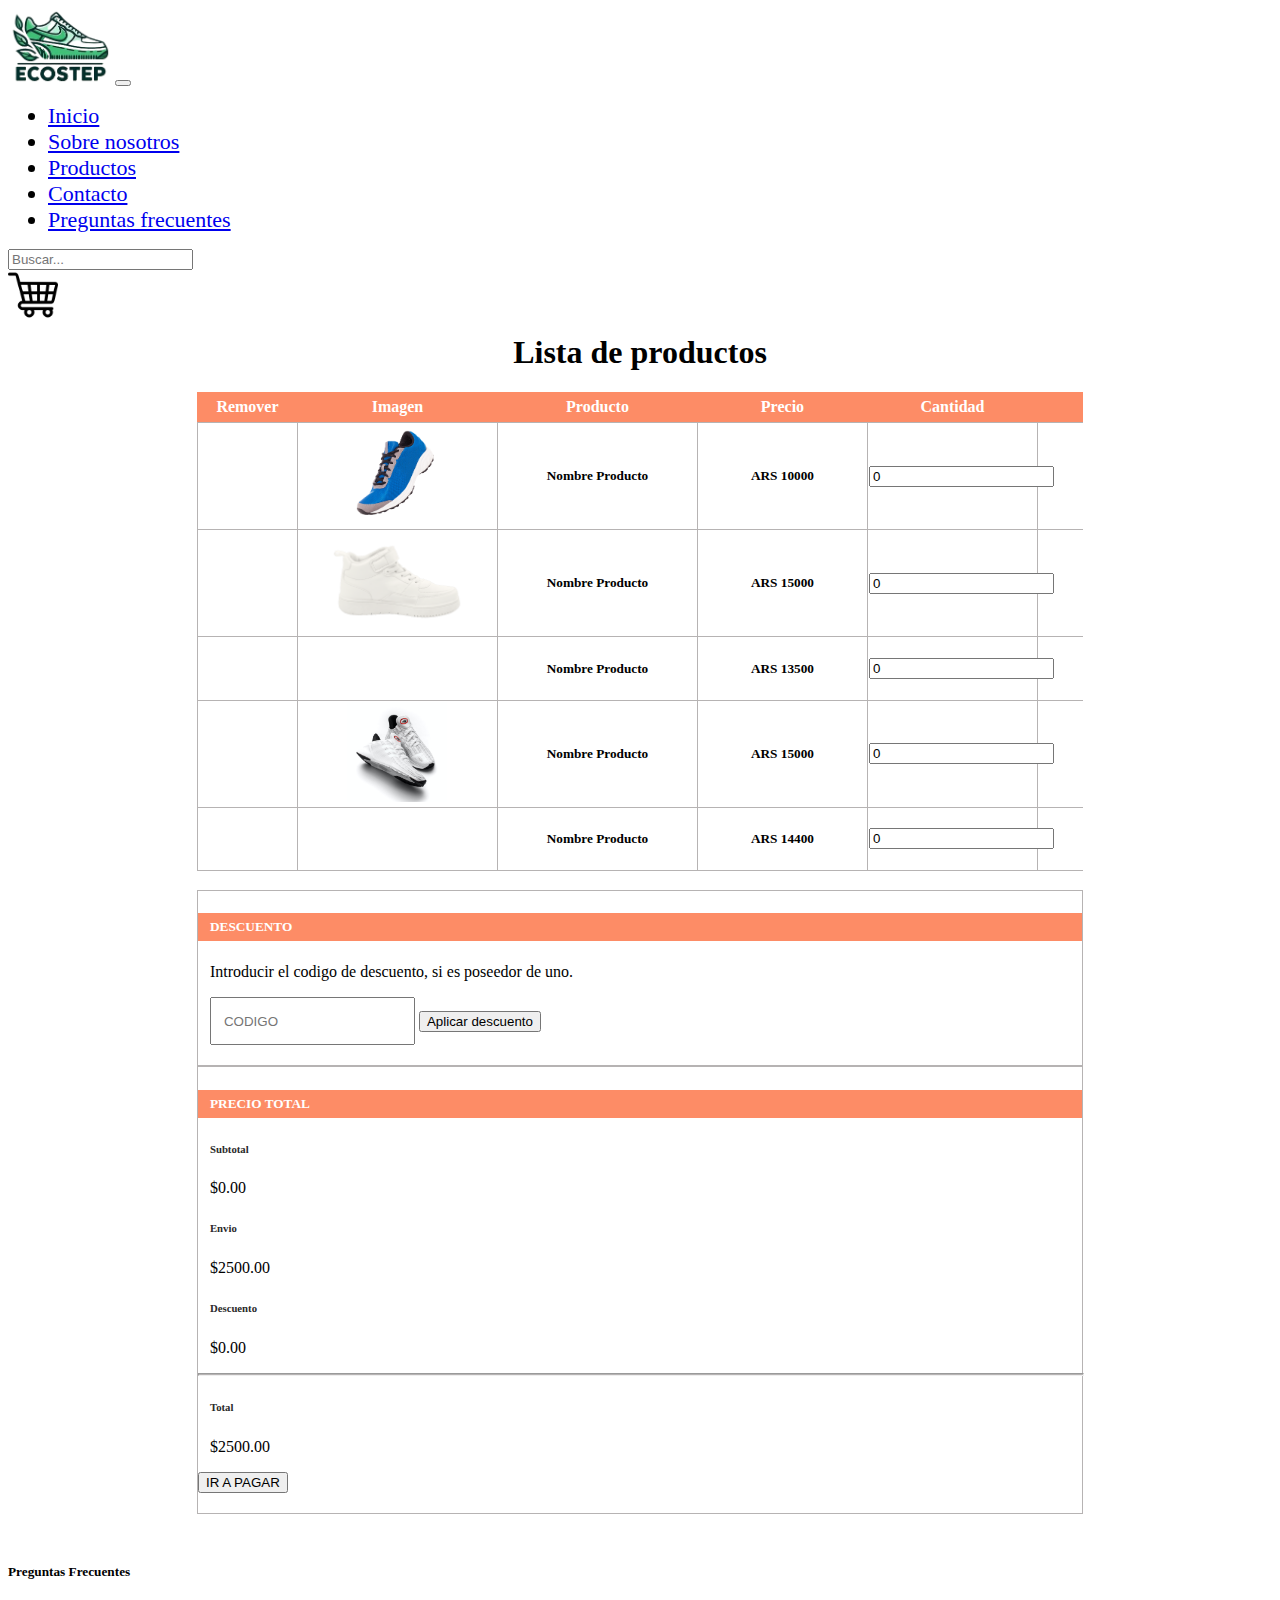
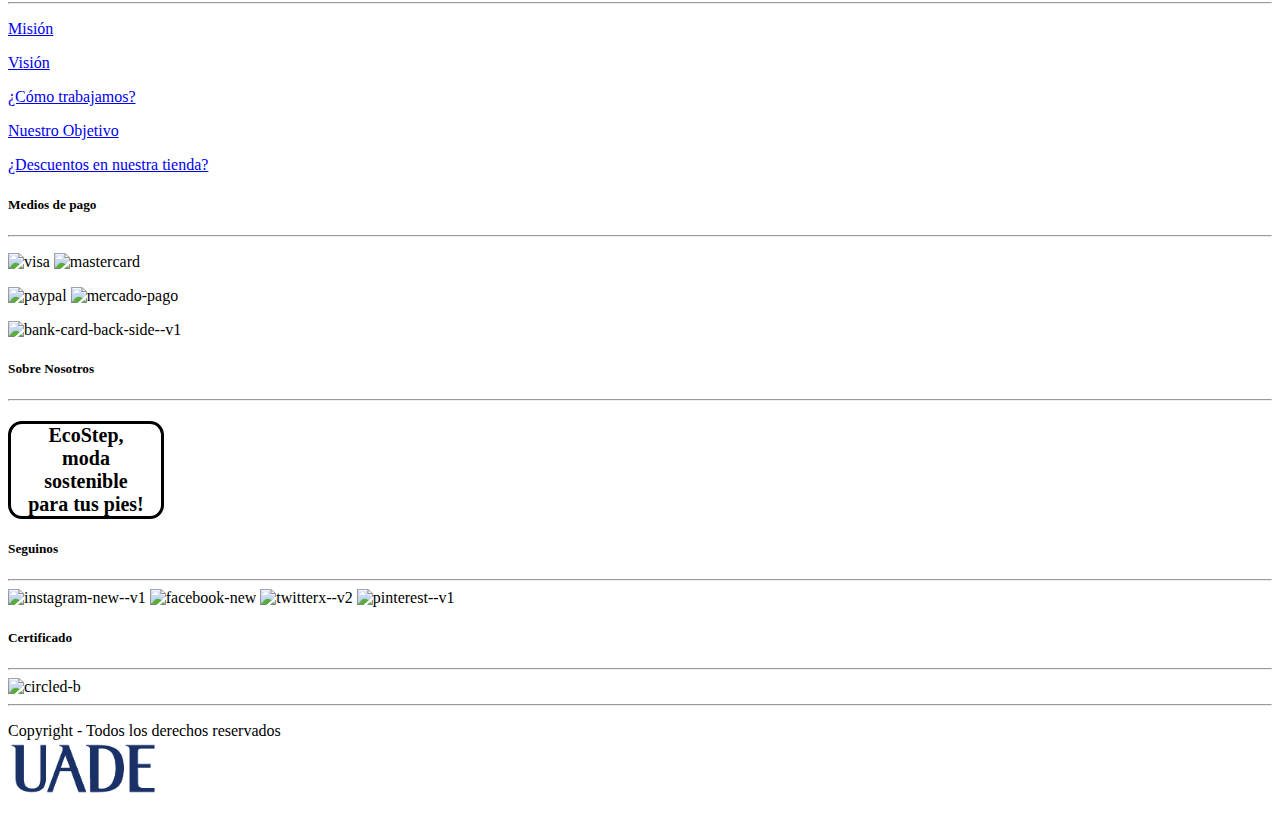
==== carrito.html @ 8e834cc4 "V1.0" ====
<!DOCTYPE html>
<html lang="en">
<head>
    <meta charset="UTF-8">
    <meta name="viewport" content="width=device-width, initial-scale=1.0">
    <script src="https://kit.fontawesome.com/725bca3de6.js" crossorigin="anonymous"></script>
    <link href="https://cdn.jsdelivr.net/npm/bootstrap@5.3.2/dist/css/bootstrap.min.css" rel="stylesheet" integrity="sha384-T3c6CoIi6uLrA9TneNEoa7RxnatzjcDSCmG1MXxSR1GAsXEV/Dwwykc2MPK8M2HN" crossorigin="anonymous">
    <script src="https://cdn.jsdelivr.net/npm/bootstrap@5.3.2/dist/js/bootstrap.bundle.min.js" integrity="sha384-C6RzsynM9kWDrMNeT87bh95OGNyZPhcTNXj1NW7RuBCsyN/o0jlpcV8Qyq46cDfL" crossorigin="anonymous"></script>
    <link rel="stylesheet" href="css/estilo.css">
    <link rel="stylesheet" href="css/carrito.css">
    <title>EcoStep</title>
</head>
<body>
    <!-- NAVBAR -->
    <nav class="navbar navbar-expand-lg bg-body-tertiary sticky-top">
      <div class="container-fluid">
          <img class="navbar-brand" src="img/header_logo.png" alt="" style="height:75px; width: auto;">
        <button class="navbar-toggler" type="button" data-bs-toggle="collapse" data-bs-target="#navbarSupportedContent" aria-controls="navbarSupportedContent" aria-expanded="false" aria-label="Toggle navigation">
            <span class="navbar-toggler-icon"></span>
        </button>
          <div class="collapse navbar-collapse" id="navbarSupportedContent">
            <ul class="navbar-nav me-auto mb-2 mb-lg-0">
              <li class="nav-item">
                <a class="nav-link active" aria-current="page" href="index.html#">Inicio</a>
              </li>
              <li class="nav-item">
                <a class="nav-link active" aria-current="page" href="index.html#nosotros">Sobre nosotros</a>
              </li>
              <li class="nav-item">
                <a class="nav-link active" aria-current="page" href="index.html#productos">Productos</a>
              </li>
              <li class="nav-item">
                <a class="nav-link active" aria-current="page" href="newsletter.html">Contacto</a>
              </li>
              <li class="nav-item">
                <a class="nav-link active" aria-current="page" href="faq.html">Preguntas frecuentes</a>
              </li>
            </ul>
            <form class="d-flex" role="search">
              <input class="form-control me-2" type="search" placeholder="Buscar..." aria-label="Search">
            </form>
            <div>
                <a href="carrito.html" ><img  style="height: 50px; width: auto;" src="img/Carrito.png" alt="" id="icono_carrito"></a>
            </div>
          </div>
        </div>
      </nav>

      <h1 class="faq-titulo">Lista de productos</h1>
      <section id="contenedorCarrito" class="contenedor my-5">
        <table width="100%">
            <thead>
                <tr>
                    <td>Remover</td>
                    <td>Imagen</td>
                    <td>Producto</td>
                    <td>Precio</td>
                    <td>Cantidad</td>
                    <td>Total</td>
                </tr>
            </thead>
            <tbody>
                <tr class="producto">
                    <td>
                        <a href="#" id="eliminar"><i class="fas fa-trash-alt"></i></a>
                        <td><img src="img/Producto_1.png" alt=""></td>
                        <td><h5>Nombre Producto</h5></td>
                        <td><h5>ARS <span id="precio">10000</span></h5></td>
                        <td><input class="w-25 pl-1" id="cantProducto" value="0" type="number"></td>
                        <td><h5 id="total">$100</h5></td>
                    </td>
                </tr>
              <tr class="producto">
                <td >
                    <a href="#" id="eliminar"><i class="fas fa-trash-alt"></i></a>
                    <td><img src="img/Producto_2.png" alt=""></td>
                    <td><h5>Nombre Producto</h5></td>
                    <td><h5>ARS <span id="precio">15000</span></h5></td>
                    <td><input class="w-25 pl-1" id="cantProducto" value="0" type="number"></td>
                    <td><h5 id="total">$100</h5></td>
                </td>
            </tr>
          <tr class="producto">
            <td>
                <a href="#" id="eliminar"><i class="fas fa-trash-alt"></i></a>
                <td><img src="img/Producto_3.jpg" alt=""></td>
                <td><h5>Nombre Producto</h5></td>
                <td><h5>ARS <span id="precio">13500</span></h5></td>
                <td><input class="w-25 pl-1" id="cantProducto" value="0" type="number"></td>
                <td><h5 id="total">$100</h5></td>
            </td>
        </tr>
        <tr class="producto">
          <td>
              <a href="#" id="eliminar"><i class="fas fa-trash-alt"></i></a>
              <td><img src="img/Producto_4.jpg" alt=""></td>
              <td><h5>Nombre Producto</h5></td>
              <td><h5>ARS <span id="precio">15000</span></h5></td>
              <td><input class="w-25 pl-1" id="cantProducto" value="0" type="number"></td>
              <td><h5 id="total">$100</h5></td>
          </td>
      </tr>
      <tr class="producto">
        <td>
            <a href="#" id="eliminar"><i class="fas fa-trash-alt"></i></a>
            <td><img src="img/Producto_5.jpg" alt=""></td>
            <td><h5>Nombre Producto</h5></td>
            <td><h5>ARS <span id="precio">14400</span></h5></td>
            <td><input class="w-25 pl-1" id="cantProducto" value="0" type="number"></td>
            <td><h5 id="total">$100</h5></td>
        </td>
    </tr>
            </tbody>
        </table>
      </section>
      <section id="fondoCarrito" class="contenedor">
        <div class="row">
            <div class="cupon col-lg-6 col-md-6 col-12 mb-4">
                <div>
                    <h5>DESCUENTO</h5>
                    <p>Introducir el codigo de descuento, si es poseedor de uno.</p>
                    <input type="text" placeholder="CODIGO" id="codigoDescuento">
                    <button id="aplicarDescuento">Aplicar descuento</button>
                </div>
            </div>
            <div class="total col-lg-6 col-md-6 col-12">
                <div class="Secciontotal">
                    <h5>PRECIO TOTAL</h5>
                    <div class="d-flex justify-content-between">
                        <h6>Subtotal</h6>
                        <p id="subtotal">$215.00</p>
                    </div>
                    <div class="d-flex justify-content-between">
                        <h6>Envio</h6>
                        <p id="envio">$215.00</p>
                    </div>
                    <div class="d-flex justify-content-between">
                      <h6>Descuento</h6>
                      <p id="descuento">$0.00</p>
                  </div>
                    <hr class="separador">
                    <div class="d-flex justify-content-between">
                        <h6>Total</h6>
                        <p id="precioFinal">$215.00</p>
                    </div>
                    <button class="mx-lg-auto">IR A PAGAR</button>
                </div>
            </div>
        </div>
      </section>
      <script src="js/carrito.js"></script>

      <!-- FOOTER -->
  <footer class="bg-light text-dark pt-0 pb-0">
    <div class="container text-center pt-5">
      <div class="row text-center text-md-start">
        <div class="col-md-3 col-lg-3 col-xl-3 mx-auto mt-3">
          <h5 class="mb-4 font-weight-bold text-primary">Preguntas Frecuentes</h5>
          <hr class="mb-4">
          <p>
            <a href="faq.html" class="text-dark">Misión</a>
          </p>
          <p>
            <a href="faq.html" class="text-dark">Visión</a>
          </p>
          <p>
            <a href="faq.html" class="text-dark">¿Cómo trabajamos?</a>
          </p>
          <p>
            <a href="faq.html" class="text-dark">Nuestro Objetivo</a>
          </p>
          <p>
            <a href="faq.html" class="text-dark">¿Descuentos en nuestra tienda?</a>
          </p>
        </div>
        <div class="col-md-2 col-lg-2 col-xl-2 mx-auto mt-3">
          <h5 class="mb-4 font-weight-bold text-primary">Medios de pago</h5>
          <hr class="mb-4">
          <p>
            <img width="50" height="50" src="https://img.icons8.com/ios/50/visa.png" alt="visa"/>
            <img width="50" height="50" src="https://img.icons8.com/ios-filled/50/mastercard.png" alt="mastercard"/>
          </p>
          <p>
            <img width="50" height="50" src="https://img.icons8.com/ios/50/paypal.png" alt="paypal"/>
            <img width="48" height="48" src="https://img.icons8.com/color/48/mercado-pago.png" alt="mercado-pago"/>
          </p>
          <p>
            <img width="50" height="50" src="https://img.icons8.com/ios/50/bank-card-back-side--v1.png" alt="bank-card-back-side--v1"/>
          </p>
        </div>
        <div class="col-md-3 col-lg-2 col-xl-2 mx-auto mt-3">
          <h5 class="mb-4 font-weight-bold text-primary">Sobre Nosotros</h5>
          <hr class="mb-4">
          <p class="eslogan">EcoStep,<br>moda<br> sostenible <br> para tus pies!</p>
        </div>
        <div class="col-md-2 col-lg-2 col-xl-3 mx-auto mt-3">
          <h5 class="mb-4 font-weight-bold text-primary">Seguinos</h5>
          <hr class="mb-4">
          <img width="50" height="50" src="https://img.icons8.com/ios/50/instagram-new--v1.png" alt="instagram-new--v1"/>
          <img width="50" height="50" src="https://img.icons8.com/ios/50/facebook-new.png" alt="facebook-new"/>
          <img width="50" height="50" src="https://img.icons8.com/ios/50/twitterx--v2.png" alt="twitterx--v2"/>
          <img width="50" height="50" src="https://img.icons8.com/ios/50/pinterest--v1.png" alt="pinterest--v1"/>
        </div>
        <div class="col-md-2 col-lg-2 col-xl-2 mx-auto mt-3">
          <h5 class="mb-4 font-weight-bold text-primary">Certificado</h5>
          <hr class="mb-4">
          <img width="50" height="50" src="https://img.icons8.com/ios/50/circled-b.png" alt="circled-b"/>
        </div>
        <hr class="mb-4">
        <div class="text-center mb-2">
          <p>
            Copyright - Todos los derechos reservados<br>
            <img src="img/UADE.webp" alt="" style="width: 150px; height: auto;">
          </p>
        </div>
      </div>
    </div>
  </footer>
</body>
</html>
---- css/estilo.css ----
.carousel-inner {
    height: 0;
    padding-bottom: 25%;
  }
  
  .carousel-item {
    position: absolute !important;
    top: 0;
    right: 0;
    bottom: 0;
    left: 0;
  }
  .carousel-item img {
    height: 100%; 
    object-fit: cover; 
  }
.newsletter-titulo{
    text-align: center;
    margin-bottom: 20px;
}
.form-group{
    margin-bottom: 10px;
}
.nav-item{
    font-size: 22px;
    margin-right: 2mm;
}
.faq-titulo{
    text-align: center;
    margin-top: 10px;
}
.accordion{
    margin-left: 50mm; 
    margin-right: 50mm;
    margin-top: 5mm;
}
#nosotros{
    padding-top: 50px;
    margin-bottom: 50px;
}
.eslogan{
    border-radius: 14px;
    border: 3px solid #000;
    font-family: Inter;
    font-size: 20px;
    font-style: normal;
    font-weight: 600;
    text-align: center;
    width: 150px;
    height: auto;
}


@media screen and (max-width: 1000px){
.carousel-inner {
    padding-bottom: 50%;
}
#nosotros{
    padding-top: 20px;
}
.accordion{
    margin-left: 5mm; 
    margin-right: 5mm;
    margin-top: 5mm;
}
.eslogan{
    margin-left: auto;
    margin-right: auto;
}
#icono_carrito{
    margin-top: 10px;
    margin-left: 10px;
    width: 40px;
    cursor: pointer;
}
}
---- css/carrito.css ----
#icono_carrito{
    width: 50px;
    cursor: pointer;
}
.contenedor{
    margin-left: 50mm; 
    margin-right: 50mm;
    margin-top: 5mm;
}
#contenedorCarrito{
    overflow-x: auto;
}
#contenedorCarrito table{
    border-collapse: collapse;
    width: 100%;
    table-layout:fixed;
}
#contenedorCarrito table thead{
    font-weight: 700;
}
#contenedorCarrito table thead td{
    background-color: #fd8c66;
    color: #fff;
    border: none;
    padding: 6px 0;
}
#contenedorCarrito table td{
    border: 1px solid #b6b3b3;
    text-align: center;
}
#contenedorCarrito table td:nth-child(1){
    width: 100px;
}
#contenedorCarrito table td:nth-child(2){
    width: 200px;
}
#contenedorCarrito table td:nth-child(3){
    width: 200px;
}
#contenedorCarrito table td:nth-child(4),
#contenedorCarrito table td:nth-child(5),
#contenedorCarrito table td:nth-child(6){
    width: 170px;
}
#contenedorCarrito table tbody img{
    width: auto;
    height: 100px;
    object-fit: contain;
}
#contenedorCarrito table tbody i{
    color: #b6b3b3;
}
#fondoCarrito .cupon>div,
#fondoCarrito .total>div{
    border: 1px solid #b6b3b3;
}
#fondoCarrito .cupon h5,
#fondoCarrito .total h5{
    background-color: #fd8c66;
    color: #fff;
    border: none;
    padding: 6px 12px;
    font-weight: 700;
}
#fondoCarrito .cupon p,
#fondoCarrito .cupon input{
    padding: 0 12px;
}
#fondoCarrito .cupon input{
    height: 44px;
}
#fondoCarrito .cupon input{
    margin: 0 0 20px 12px;
}
#fondoCarrito .total div>div{
    padding: 0 12px;
}
#fondoCarrito .total h6{
    color: #2a2a2a;
}
.separador{
    background: #b6b3b3;
    width: 100%;
    height: 1px;
}
#fondoCarrito .total div>button{
    margin: 0 12px 20px 0;
    display: flex;
    justify-content: flex-end;
}
.Secciontotal{
    margin-bottom: 50px;
}
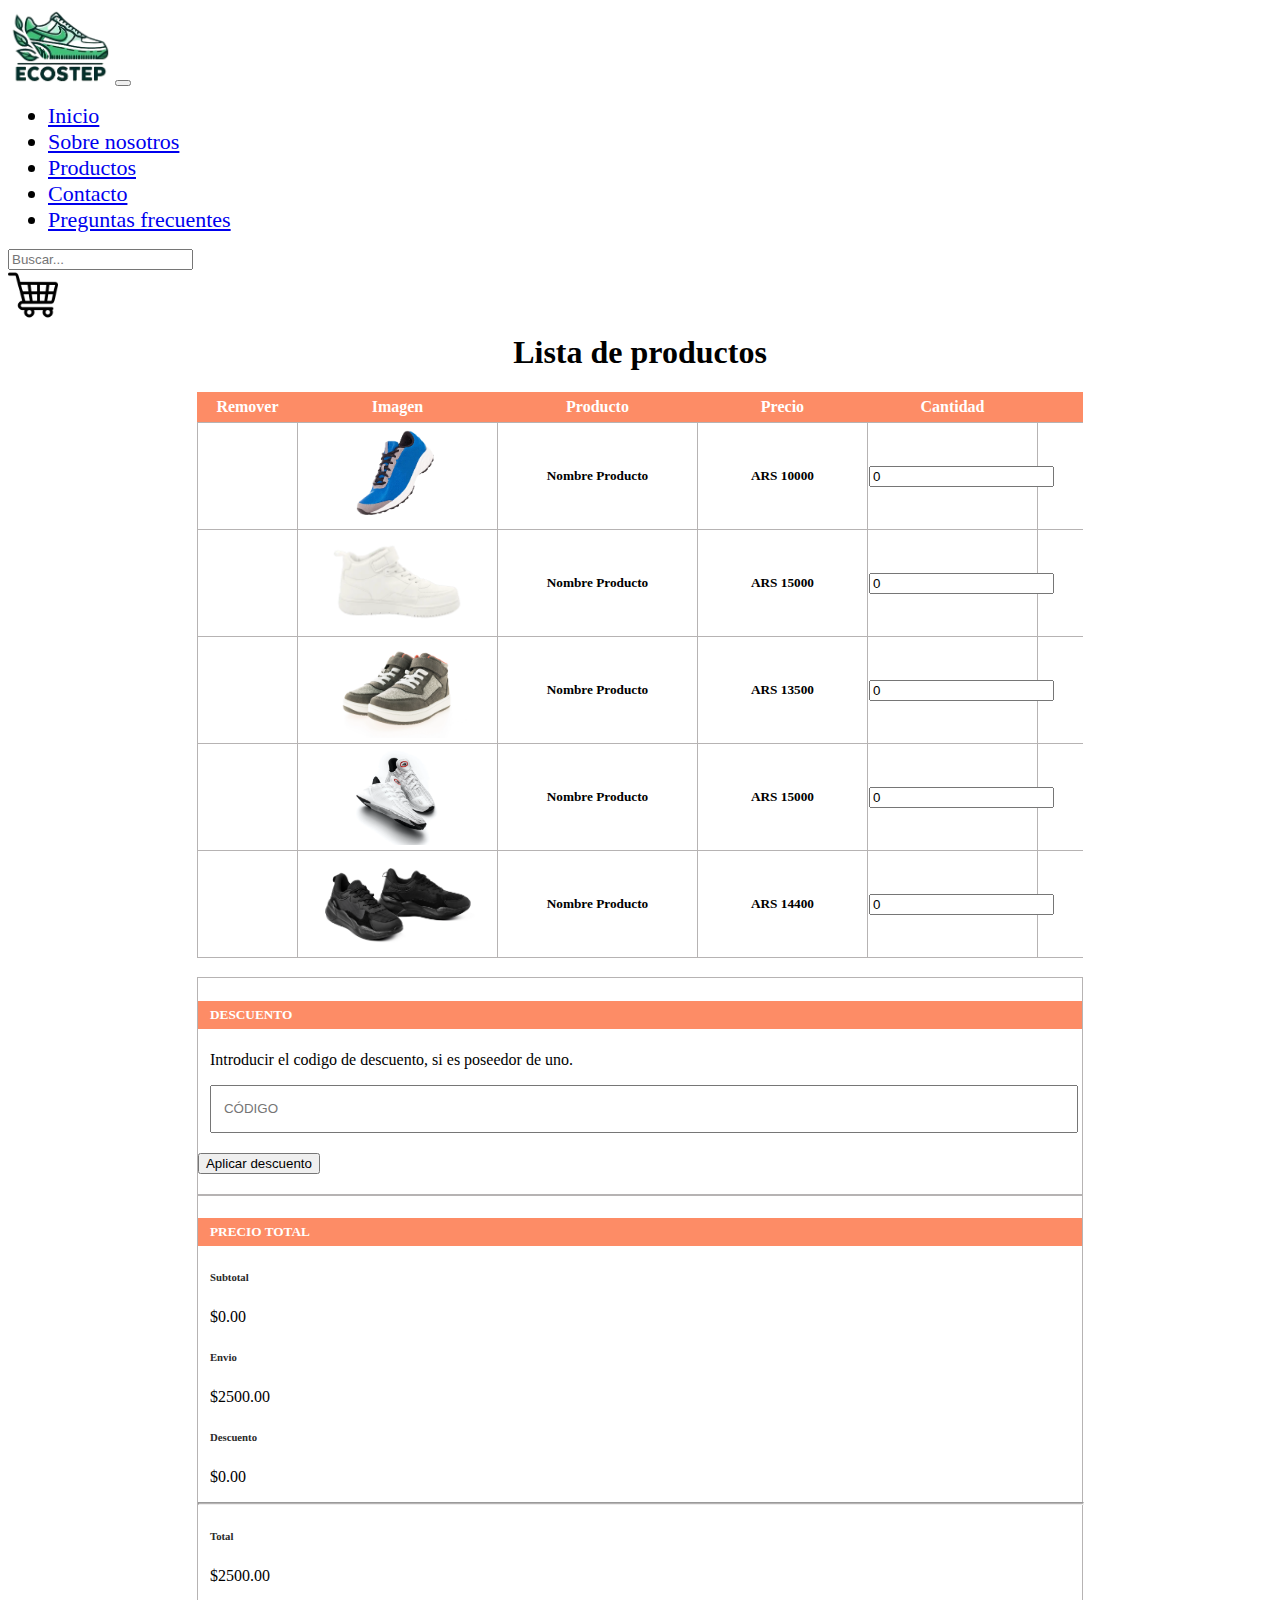
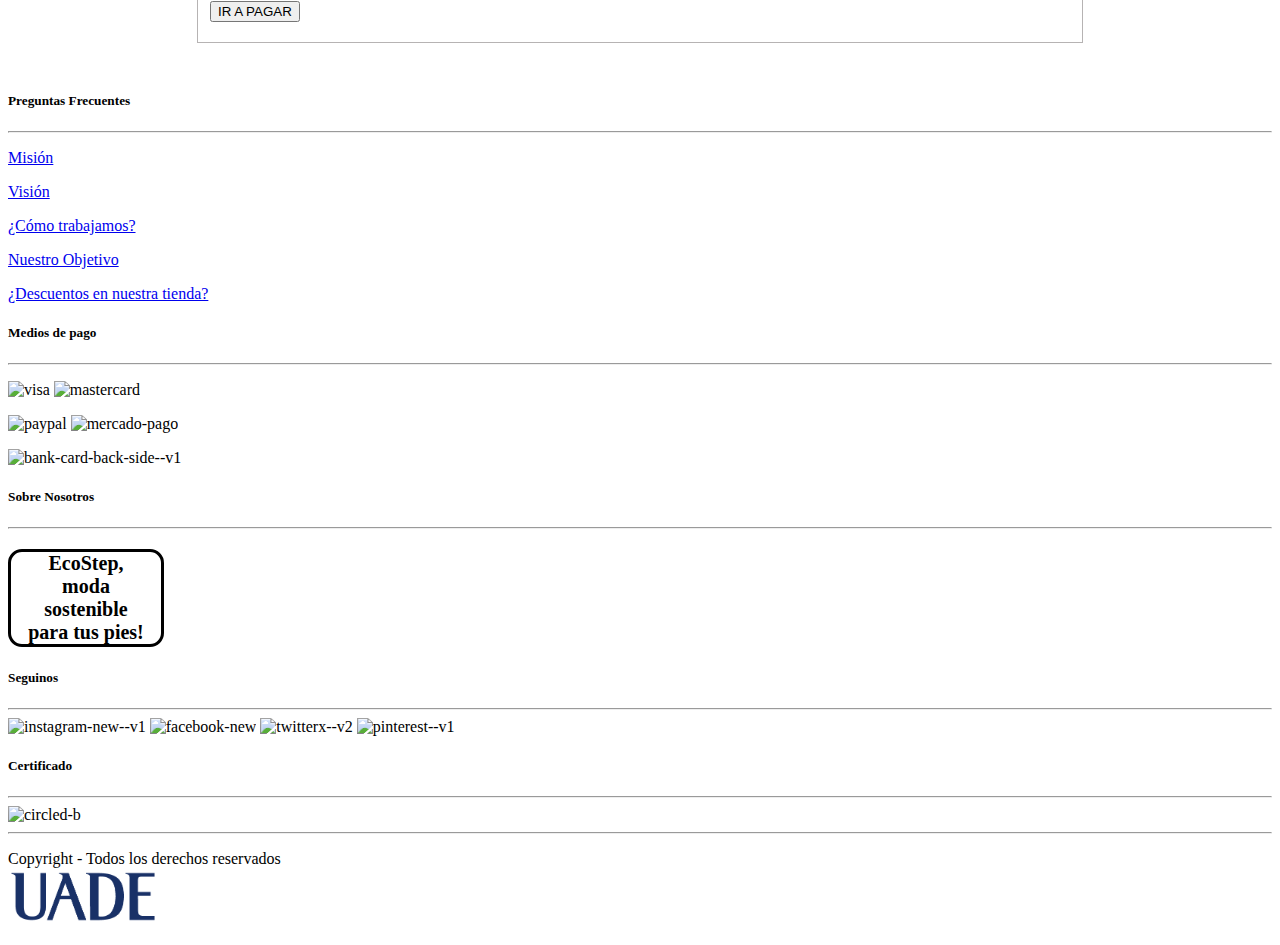
==== commit 5e59444f: "Solución responsive carrito" ====
--- a/carrito.html
+++ b/carrito.html
@@ -63,7 +63,7 @@
                 <tr class="producto">
                     <td>
                         <a href="#" id="eliminar"><i class="fas fa-trash-alt"></i></a>
-                        <td><img src="img/Producto_1.png" alt=""></td>
+                        <td><img src="img/Producto_1.webp" alt=""></td>
                         <td><h5>Nombre Producto</h5></td>
                         <td><h5>ARS <span id="precio">10000</span></h5></td>
                         <td><input class="w-25 pl-1" id="cantProducto" value="0" type="number"></td>
@@ -73,7 +73,7 @@
               <tr class="producto">
                 <td >
                     <a href="#" id="eliminar"><i class="fas fa-trash-alt"></i></a>
-                    <td><img src="img/Producto_2.png" alt=""></td>
+                    <td><img src="img/Producto_2.webp" alt=""></td>
                     <td><h5>Nombre Producto</h5></td>
                     <td><h5>ARS <span id="precio">15000</span></h5></td>
                     <td><input class="w-25 pl-1" id="cantProducto" value="0" type="number"></td>
@@ -83,7 +83,7 @@
           <tr class="producto">
             <td>
                 <a href="#" id="eliminar"><i class="fas fa-trash-alt"></i></a>
-                <td><img src="img/Producto_3.jpg" alt=""></td>
+                <td><img src="img/Producto_3.webp" alt=""></td>
                 <td><h5>Nombre Producto</h5></td>
                 <td><h5>ARS <span id="precio">13500</span></h5></td>
                 <td><input class="w-25 pl-1" id="cantProducto" value="0" type="number"></td>
@@ -93,7 +93,7 @@
         <tr class="producto">
           <td>
               <a href="#" id="eliminar"><i class="fas fa-trash-alt"></i></a>
-              <td><img src="img/Producto_4.jpg" alt=""></td>
+              <td><img src="img/Producto_4.webp" alt=""></td>
               <td><h5>Nombre Producto</h5></td>
               <td><h5>ARS <span id="precio">15000</span></h5></td>
               <td><input class="w-25 pl-1" id="cantProducto" value="0" type="number"></td>
@@ -103,7 +103,7 @@
       <tr class="producto">
         <td>
             <a href="#" id="eliminar"><i class="fas fa-trash-alt"></i></a>
-            <td><img src="img/Producto_5.jpg" alt=""></td>
+            <td><img src="img/Producto_5.webp" alt=""></td>
             <td><h5>Nombre Producto</h5></td>
             <td><h5>ARS <span id="precio">14400</span></h5></td>
             <td><input class="w-25 pl-1" id="cantProducto" value="0" type="number"></td>
@@ -119,8 +119,10 @@
                 <div>
                     <h5>DESCUENTO</h5>
                     <p>Introducir el codigo de descuento, si es poseedor de uno.</p>
-                    <input type="text" placeholder="CODIGO" id="codigoDescuento">
-                    <button id="aplicarDescuento">Aplicar descuento</button>
+                    <input type="text" placeholder="CÓDIGO" id="codigoDescuento">
+                    <div style="text-align: center;">
+                      <button class="mx-lg-auto" id="aplicarDescuento">Aplicar descuento</button>
+                    </div>
                 </div>
             </div>
             <div class="total col-lg-6 col-md-6 col-12">
@@ -143,7 +145,9 @@
                         <h6>Total</h6>
                         <p id="precioFinal">$215.00</p>
                     </div>
-                    <button class="mx-lg-auto">IR A PAGAR</button>
+                    <div style="text-align: center;">
+                      <button class="mx-lg-auto">IR A PAGAR</button>
+                    </div>
                 </div>
             </div>
         </div>
--- a/css/carrito.css
+++ b/css/carrito.css
@@ -68,10 +68,16 @@
 }
 #fondoCarrito .cupon input{
     height: 44px;
+    width: 95%;
 }
 #fondoCarrito .cupon input{
     margin: 0 0 20px 12px;
 }
+#fondoCarrito .cupon div>button{
+    display: flex;
+    margin: 0 12px 20px 0; 
+}
+
 #fondoCarrito .total div>div{
     padding: 0 12px;
 }
@@ -90,4 +96,18 @@
 }
 .Secciontotal{
     margin-bottom: 50px;
+}
+
+@media screen and (max-width: 1000px){
+    .contenedor{
+        margin-left: 5mm; 
+        margin-right: 5mm;
+        margin-top: 5mm;
+    }
+    #fondoCarrito .total div>button{
+        display: unset;
+    }
+    #fondoCarrito .cupon div>button{
+        display: unset;
+    }
 }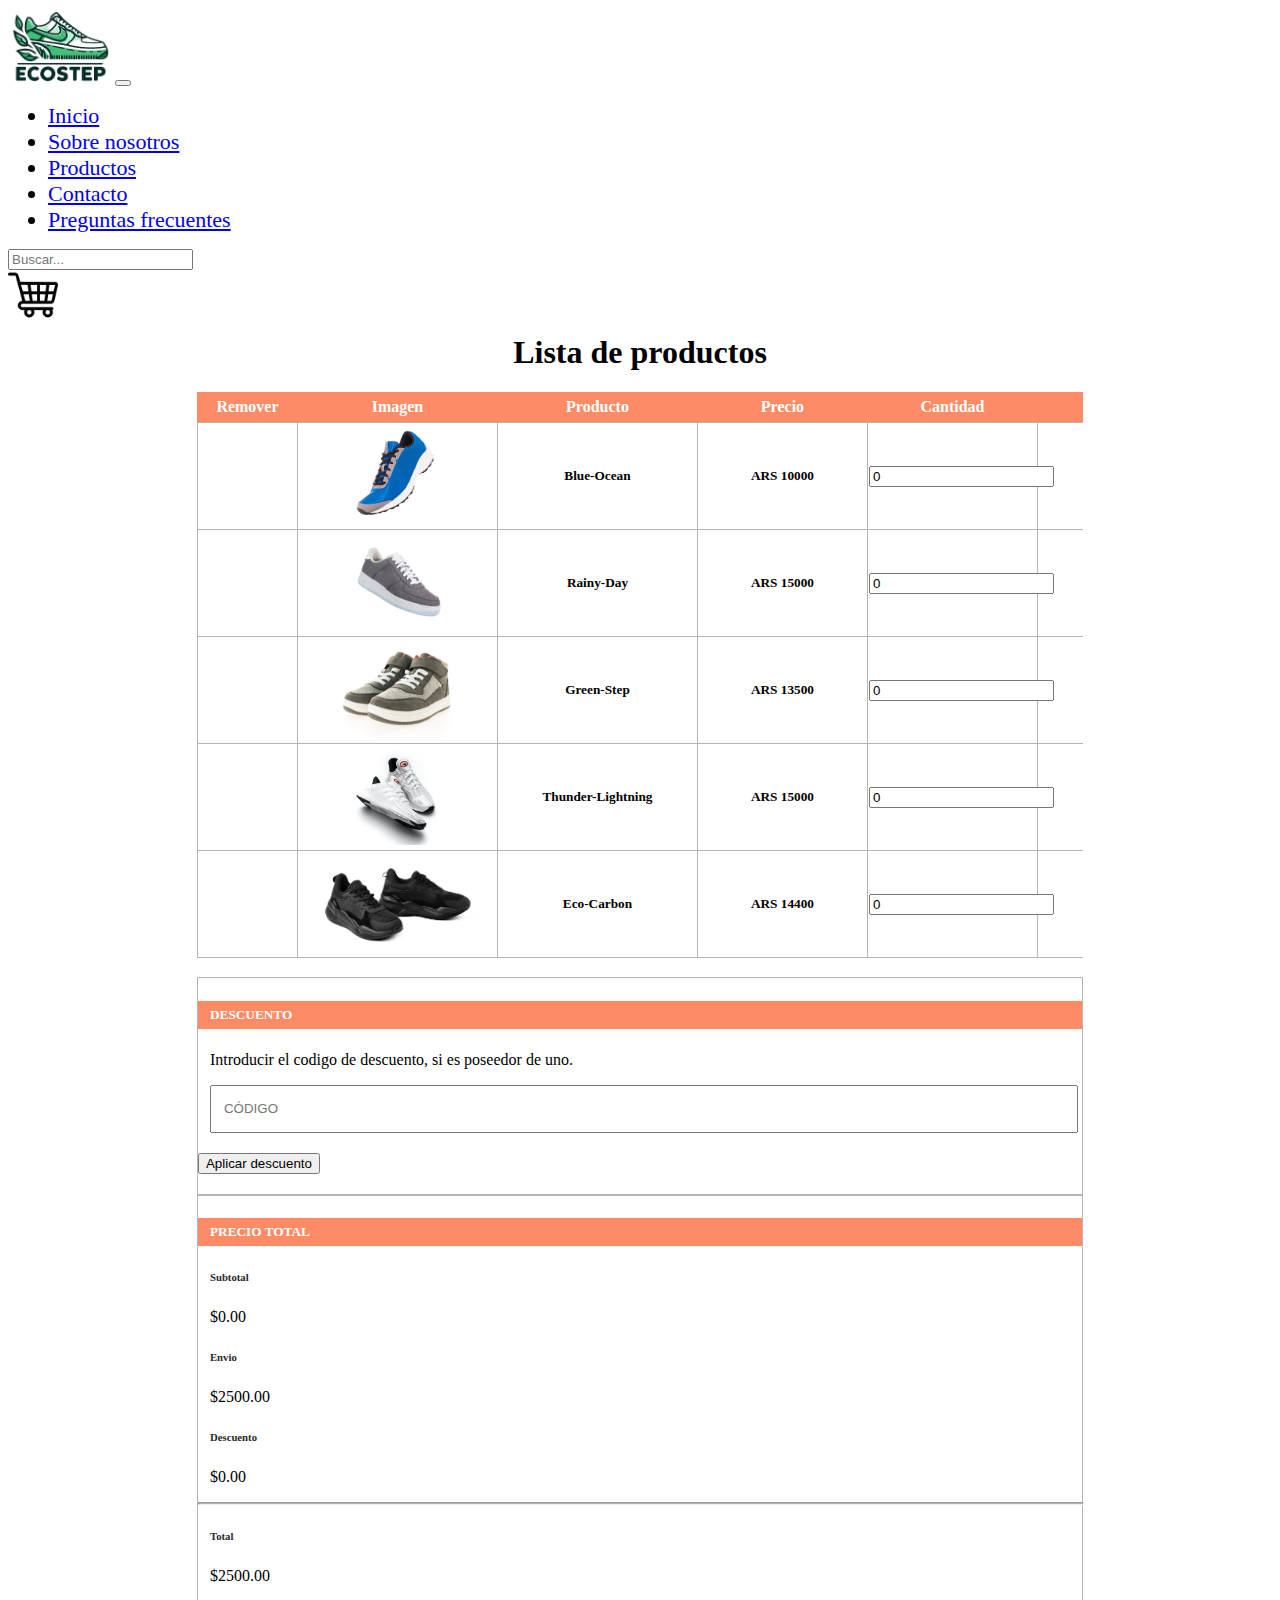
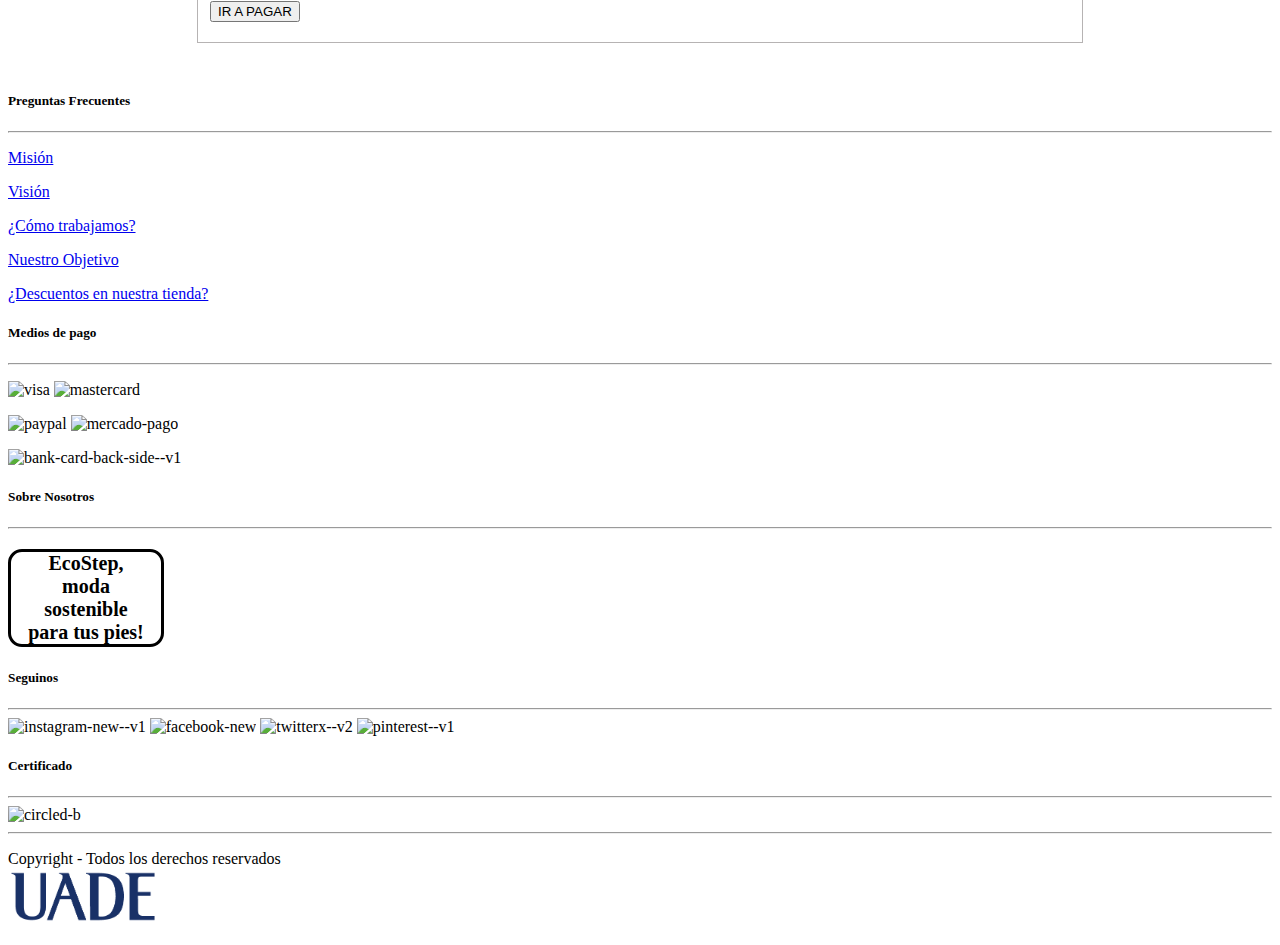
==== commit 9c93d124: "solución bugs y problemas de diseño" ====
--- a/carrito.html
+++ b/carrito.html
@@ -62,51 +62,71 @@
             <tbody>
                 <tr class="producto">
                     <td>
-                        <a href="#" id="eliminar"><i class="fas fa-trash-alt"></i></a>
+                        <a href="#" id="eliminar"><i class="fas fa-trash-alt fa-lg"></i></a>
                         <td><img src="img/Producto_1.webp" alt=""></td>
-                        <td><h5>Nombre Producto</h5></td>
+                        <td><h5>Blue-Ocean</h5></td>
                         <td><h5>ARS <span id="precio">10000</span></h5></td>
-                        <td><input class="w-25 pl-1" id="cantProducto" value="0" type="number"></td>
+                        <td>
+                          <i class="fa-solid fa-minus fa-lg"></i>
+                          <input class="w-25 pl-1" id="cantProducto" value="0" type="number">
+                          <i class="fa-solid fa-plus fa-lg"></i>
+                        </td>
                         <td><h5 id="total">$100</h5></td>
                     </td>
                 </tr>
               <tr class="producto">
                 <td >
-                    <a href="#" id="eliminar"><i class="fas fa-trash-alt"></i></a>
-                    <td><img src="img/Producto_2.webp" alt=""></td>
-                    <td><h5>Nombre Producto</h5></td>
+                    <a href="#" id="eliminar"><i class="fas fa-trash-alt fa-lg"></i></a>
+                    <td><img src="img/Producto_2.png" alt=""></td>
+                    <td><h5>Rainy-Day</h5></td>
                     <td><h5>ARS <span id="precio">15000</span></h5></td>
-                    <td><input class="w-25 pl-1" id="cantProducto" value="0" type="number"></td>
+                    <td>
+                      <i class="fa-solid fa-minus fa-lg"></i>
+                      <input class="w-25 pl-1" id="cantProducto" value="0" type="number">
+                      <i class="fa-solid fa-plus fa-lg"></i>
+                    </td>
                     <td><h5 id="total">$100</h5></td>
                 </td>
             </tr>
           <tr class="producto">
             <td>
-                <a href="#" id="eliminar"><i class="fas fa-trash-alt"></i></a>
+                <a href="#" id="eliminar"><i class="fas fa-trash-alt fa-lg"></i></a>
                 <td><img src="img/Producto_3.webp" alt=""></td>
-                <td><h5>Nombre Producto</h5></td>
+                <td><h5>Green-Step</h5></td>
                 <td><h5>ARS <span id="precio">13500</span></h5></td>
-                <td><input class="w-25 pl-1" id="cantProducto" value="0" type="number"></td>
+                <td>
+                  <i class="fa-solid fa-minus fa-lg"></i>
+                  <input class="w-25 pl-1" id="cantProducto" value="0" type="number">
+                  <i class="fa-solid fa-plus fa-lg"></i>
+                </td>
                 <td><h5 id="total">$100</h5></td>
             </td>
         </tr>
         <tr class="producto">
           <td>
-              <a href="#" id="eliminar"><i class="fas fa-trash-alt"></i></a>
+              <a href="#" id="eliminar"><i class="fas fa-trash-alt fa-lg"></i></a>
               <td><img src="img/Producto_4.webp" alt=""></td>
-              <td><h5>Nombre Producto</h5></td>
+              <td><h5>Thunder-Lightning</h5></td>
               <td><h5>ARS <span id="precio">15000</span></h5></td>
-              <td><input class="w-25 pl-1" id="cantProducto" value="0" type="number"></td>
+              <td>
+                <i class="fa-solid fa-minus fa-lg"></i>
+                <input class="w-25 pl-1" id="cantProducto" value="0" type="number">
+                <i class="fa-solid fa-plus fa-lg"></i>
+              </td>
               <td><h5 id="total">$100</h5></td>
           </td>
       </tr>
       <tr class="producto">
         <td>
-            <a href="#" id="eliminar"><i class="fas fa-trash-alt"></i></a>
+            <a href="#" id="eliminar"><i class="fas fa-trash-alt fa-lg"></i></a>
             <td><img src="img/Producto_5.webp" alt=""></td>
-            <td><h5>Nombre Producto</h5></td>
+            <td><h5>Eco-Carbon</h5></td>
             <td><h5>ARS <span id="precio">14400</span></h5></td>
-            <td><input class="w-25 pl-1" id="cantProducto" value="0" type="number"></td>
+            <td>
+              <i class="fa-solid fa-minus fa-lg"></i>
+              <input class="w-25 pl-1" id="cantProducto" value="0" type="number">
+              <i class="fa-solid fa-plus fa-lg"></i>
+            </td>
             <td><h5 id="total">$100</h5></td>
         </td>
     </tr>
@@ -146,7 +166,7 @@
                         <p id="precioFinal">$215.00</p>
                     </div>
                     <div style="text-align: center;">
-                      <button class="mx-lg-auto">IR A PAGAR</button>
+                      <button class="mx-lg-auto" id="botonPagar">IR A PAGAR</button>
                     </div>
                 </div>
             </div>
--- a/css/estilo.css
+++ b/css/estilo.css
@@ -36,8 +36,11 @@
     margin-top: 5mm;
 }
 #nosotros{
-    padding-top: 50px;
+    padding-top: 90px;
     margin-bottom: 50px;
+}
+#productos{
+    padding-top: 90px;
 }
 .eslogan{
     border-radius: 14px;
--- a/css/carrito.css
+++ b/css/carrito.css
@@ -97,6 +97,11 @@
 .Secciontotal{
     margin-bottom: 50px;
 }
+.fa-plus,
+.fa-minus{
+    cursor: pointer;
+}
+
 
 @media screen and (max-width: 1000px){
     .contenedor{
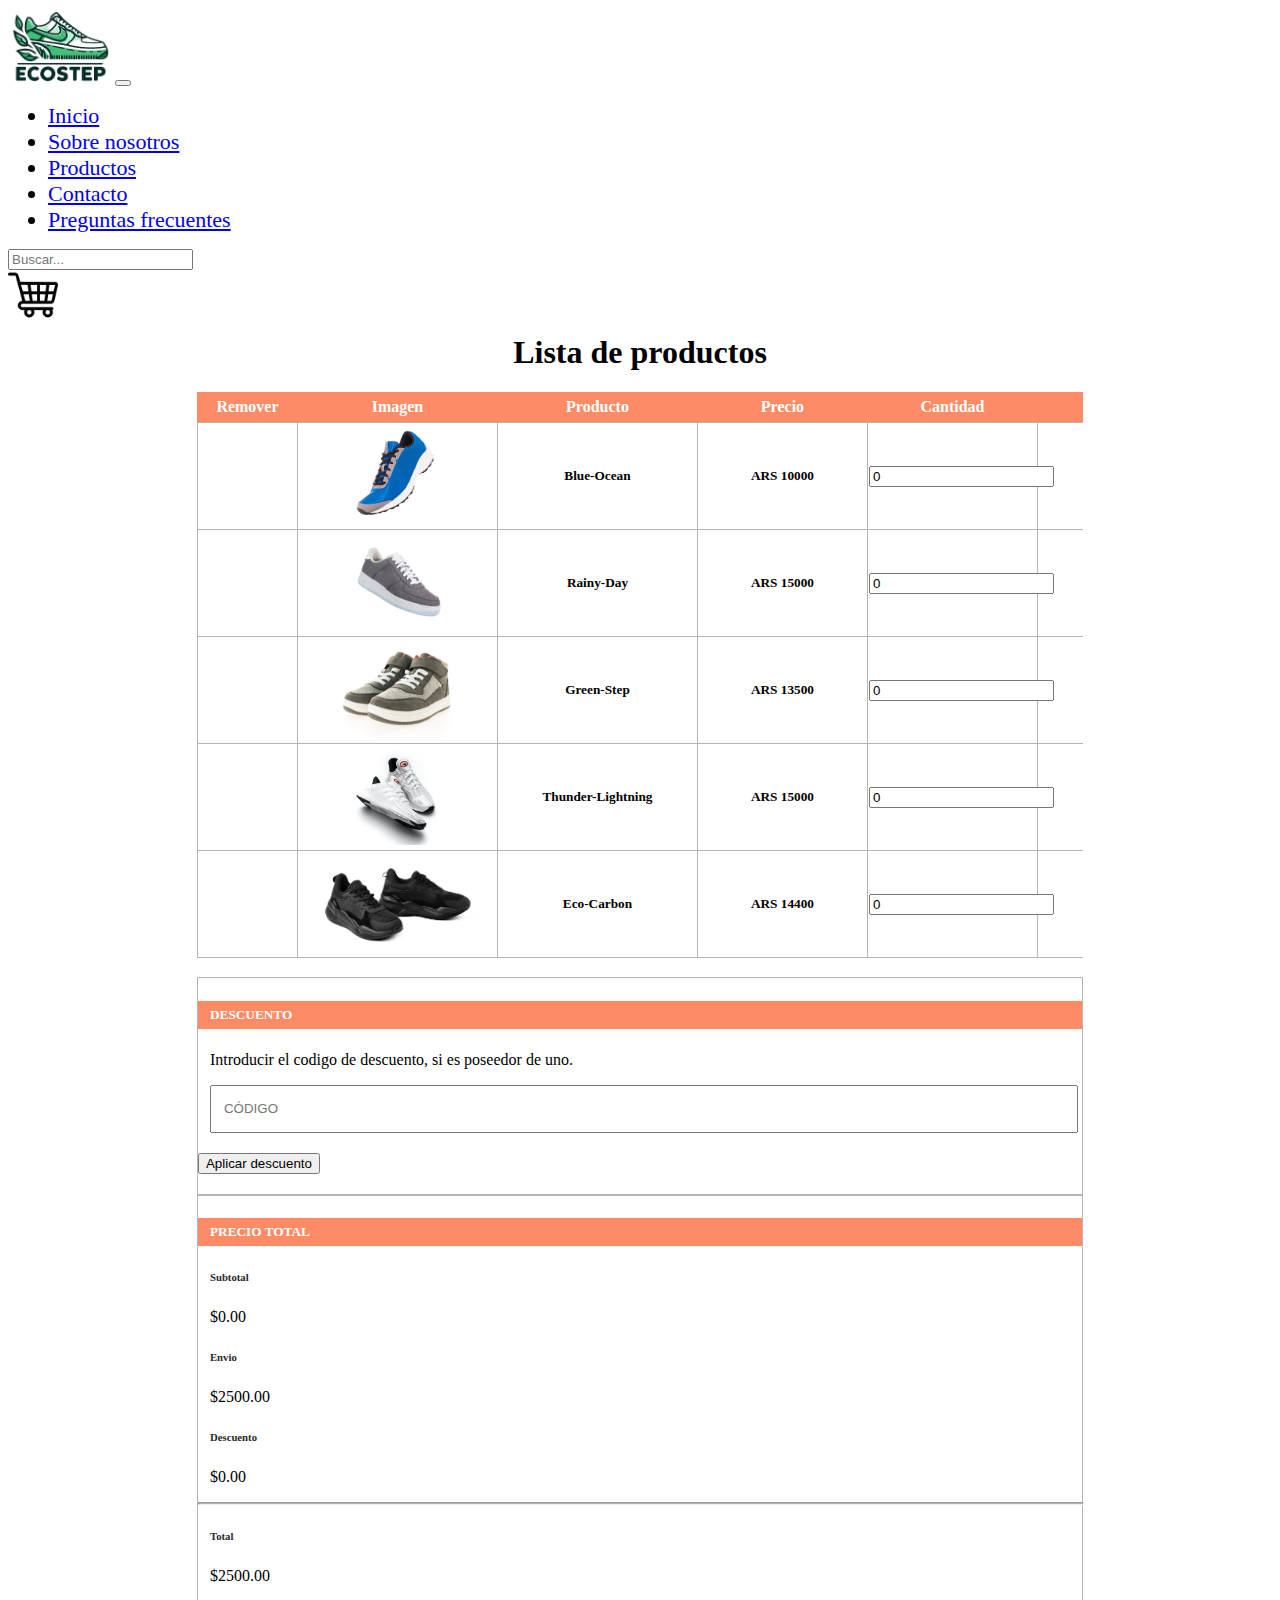
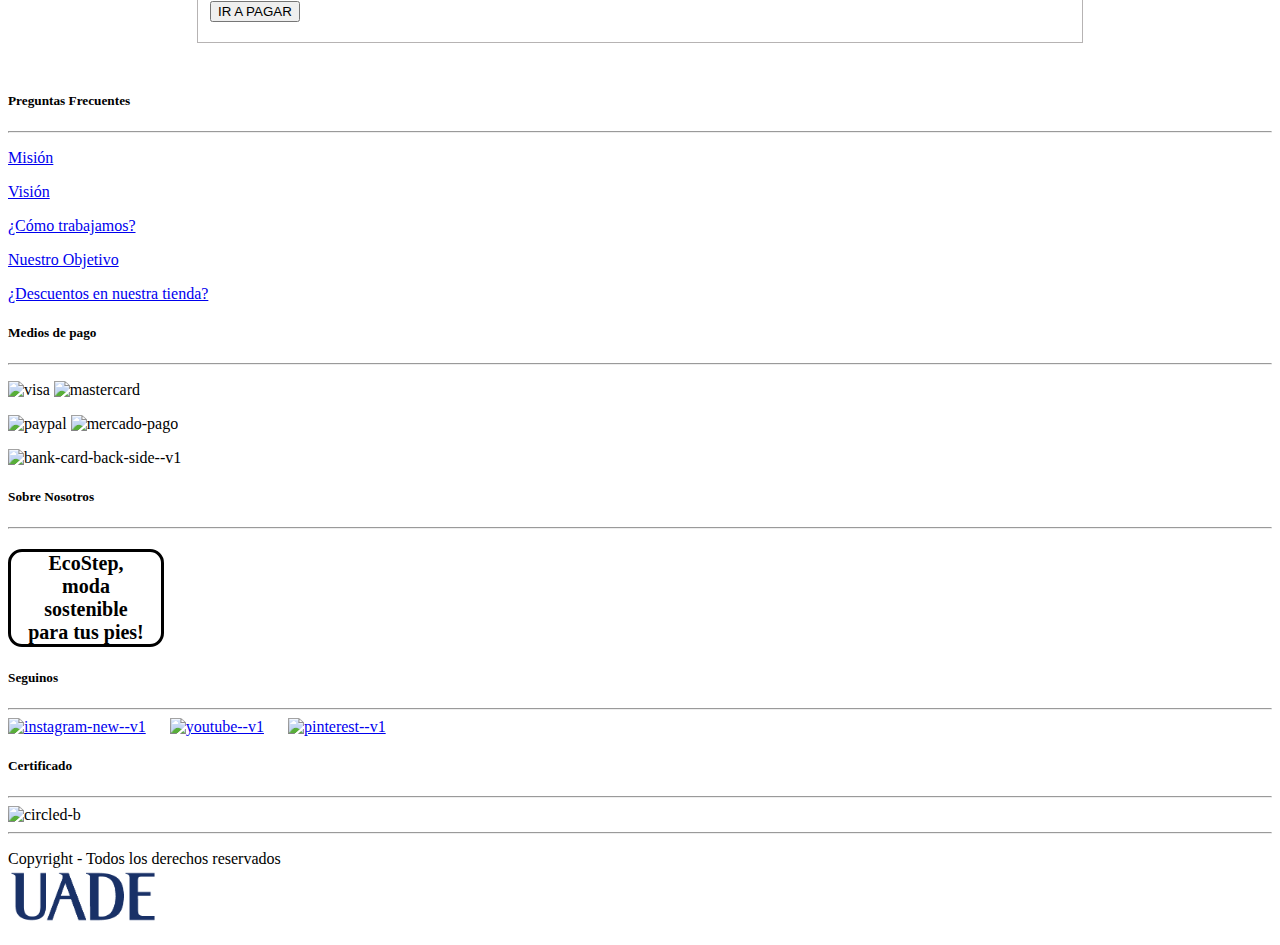
==== commit 2d4ef88b: "añadido video" ====
--- a/carrito.html
+++ b/carrito.html
@@ -220,10 +220,9 @@
         <div class="col-md-2 col-lg-2 col-xl-3 mx-auto mt-3">
           <h5 class="mb-4 font-weight-bold text-primary">Seguinos</h5>
           <hr class="mb-4">
-          <img width="50" height="50" src="https://img.icons8.com/ios/50/instagram-new--v1.png" alt="instagram-new--v1"/>
-          <img width="50" height="50" src="https://img.icons8.com/ios/50/facebook-new.png" alt="facebook-new"/>
-          <img width="50" height="50" src="https://img.icons8.com/ios/50/twitterx--v2.png" alt="twitterx--v2"/>
-          <img width="50" height="50" src="https://img.icons8.com/ios/50/pinterest--v1.png" alt="pinterest--v1"/>
+          <a href="https://www.instagram.com/ecostep.ok/?utm_source=ig_web_button_share_sheet&igshid=OGQ5ZDc2ODk2ZA==" target="_blank"><img width="50" height="50" src="https://img.icons8.com/ios/50/instagram-new--v1.png" alt="instagram-new--v1"/ style="margin-right: 20px;"></a>
+          <a href="https://www.youtube.com/channel/UCUXq1TTopcNJedXjy12-IsQ" target="_blank"><img width="50" height="50" src="https://img.icons8.com/ios/50/youtube--v1.png" alt="youtube--v1"/ style="margin-right: 20px;"></a>
+          <a href="https://ar.pinterest.com/EcoStepp/?invite_code=e58451edf0cb47b0bd3dd220e444628c&sender=907827374794657990"><img width="50" height="50" src="https://img.icons8.com/ios/50/pinterest--v1.png" alt="pinterest--v1"/></a>
         </div>
         <div class="col-md-2 col-lg-2 col-xl-2 mx-auto mt-3">
           <h5 class="mb-4 font-weight-bold text-primary">Certificado</h5>
--- a/css/estilo.css
+++ b/css/estilo.css
@@ -1,4 +1,7 @@
-
+.youtube{
+    aspect-ratio: 16/9;
+    width: 50%;
+}
 .carousel-inner {
     height: 0;
     padding-bottom: 25%;
@@ -77,4 +80,8 @@
     width: 40px;
     cursor: pointer;
 }
+.youtube{
+    aspect-ratio: 16/9;
+    width: 90%;
+}
 }